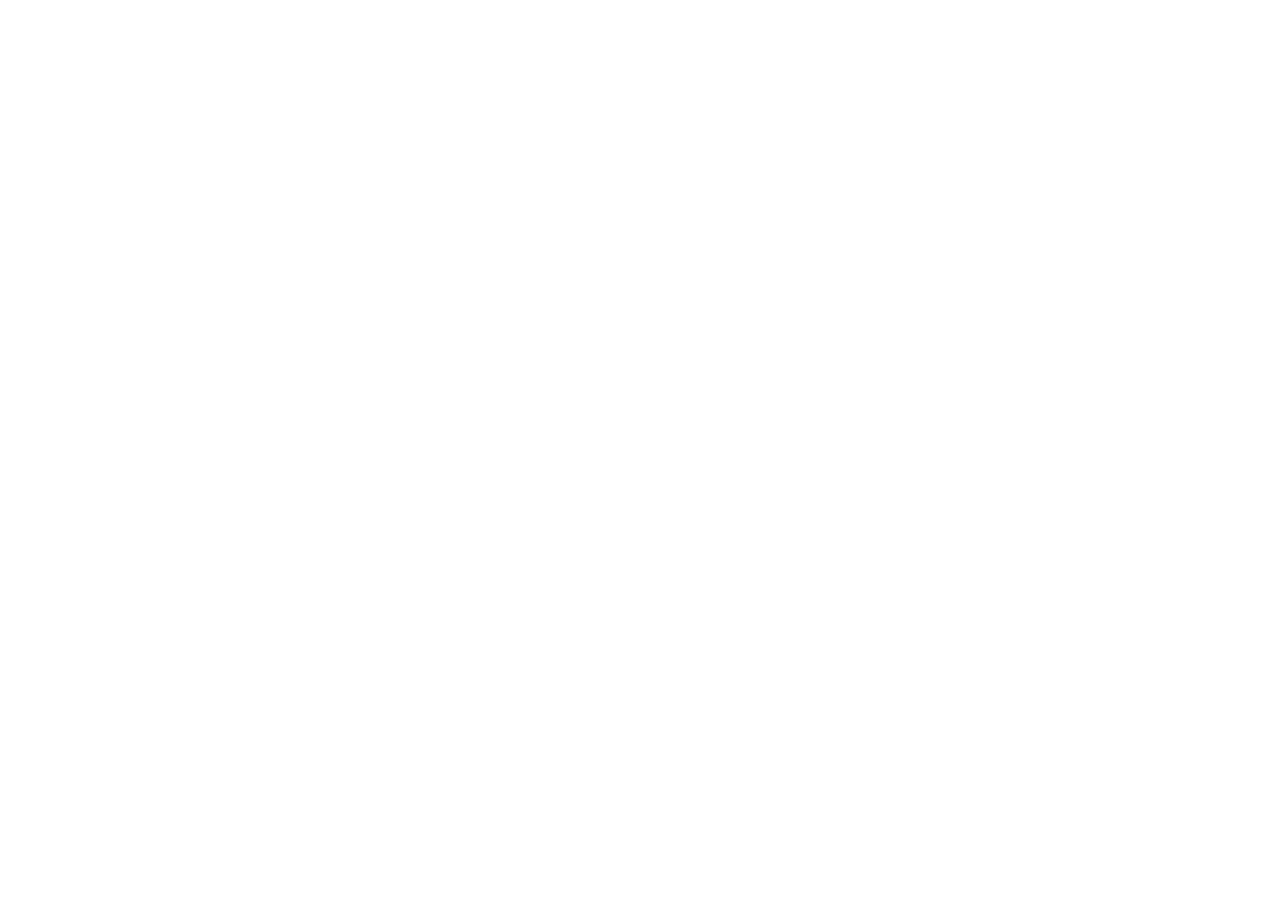
==== game.html @ 30a2a83d "frontend folder and placeholder game files" ====
<!doctype html> 
<html lang="en"> 
<head> 
    <meta charset="UTF-8" />
    <title>Example Phaser 3 Game</title>
    <script src="//cdn.jsdelivr.net/npm/phaser@3.11.0/dist/phaser.js"></script>
    <style type="text/css">
        body {
            margin: 0;
        }
    </style>
</head>

<body>
    <script src='index.js'></script>
</body>
</html>
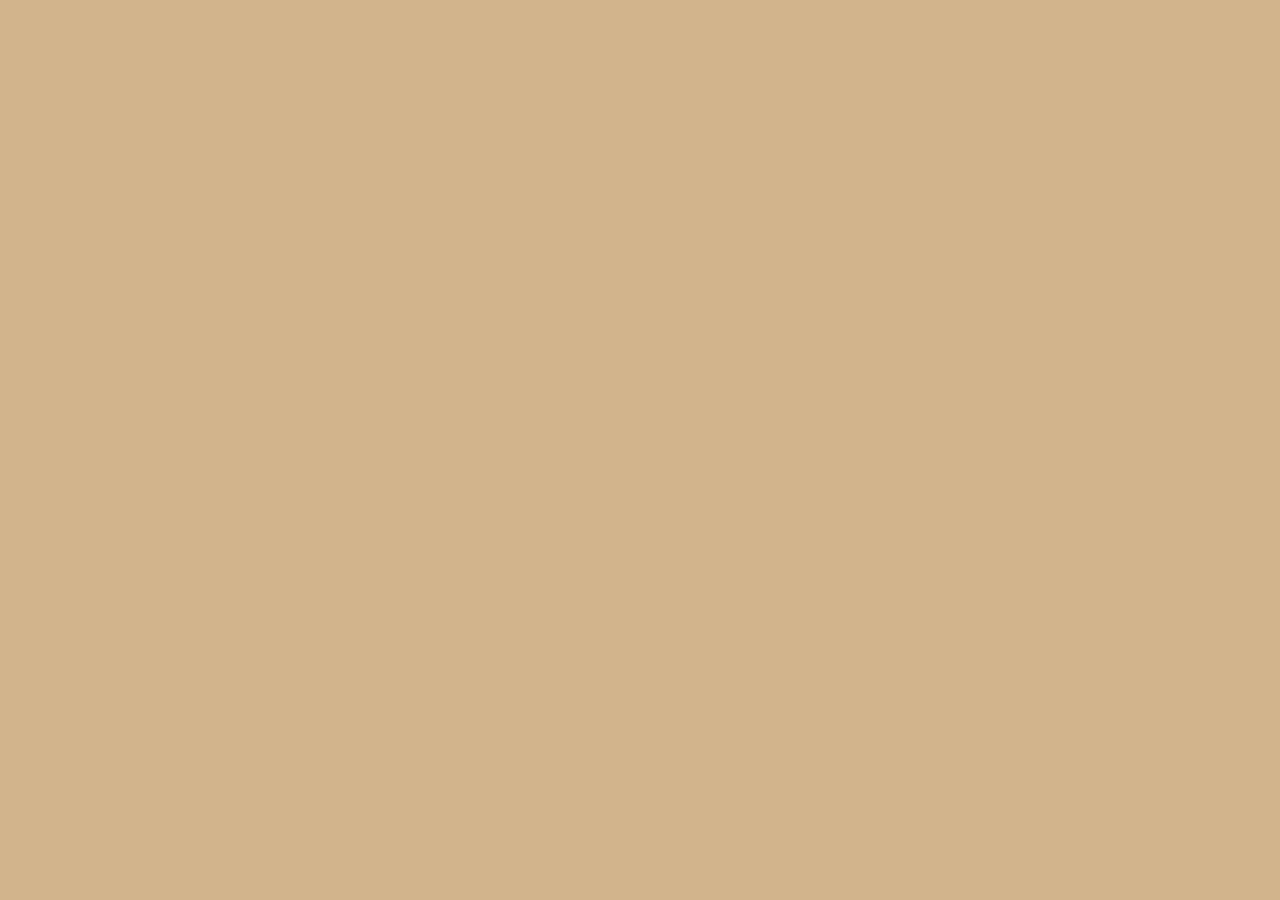
==== commit 09045966: "base game work" ====
--- a/game.html
+++ b/game.html
@@ -3,15 +3,17 @@
 <head> 
     <meta charset="UTF-8" />
     <title>Example Phaser 3 Game</title>
-    <script src="//cdn.jsdelivr.net/npm/phaser@3.11.0/dist/phaser.js"></script>
+    <script src="js/lib/phaser.js"></script>
     <style type="text/css">
         body {
             margin: 0;
+            background-color: tan;
         }
     </style>
+    <script src='js/index.js'></script>
 </head>
 
 <body>
-    <script src='index.js'></script>
+
 </body>
 </html>